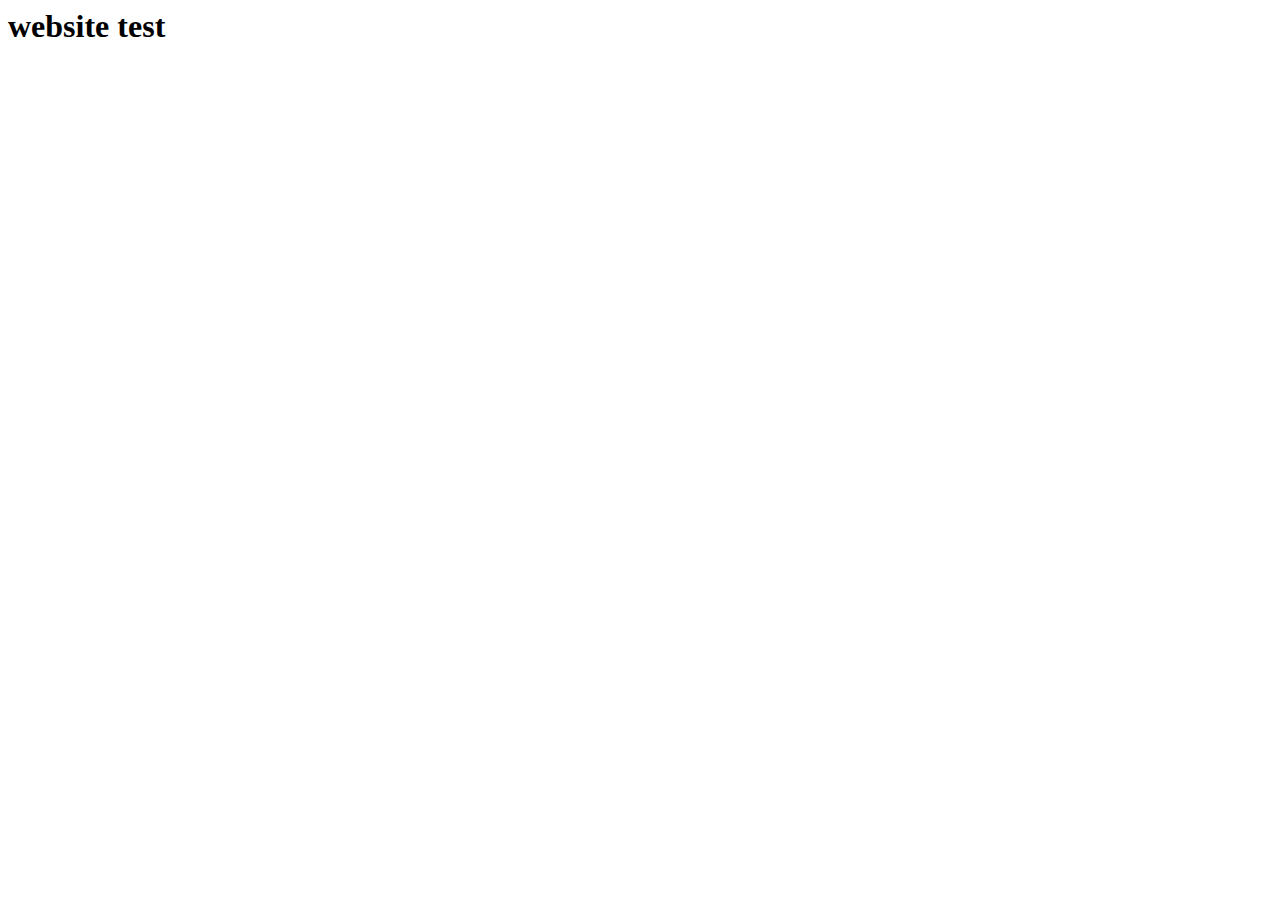
==== index.html @ 3ee6261f "initial commit" ====
<html lang="en">
<head>
	<meta charset="UTF-8">
	<meta http-equiv="X-UA-Compatible" content="IE=edge">
	<meta name="viewport" content="width=device-width, initial-scale=1.0">
	<title>Document</title>
</head>
<body>
	<h1>website test</h1>
</body>
</html>
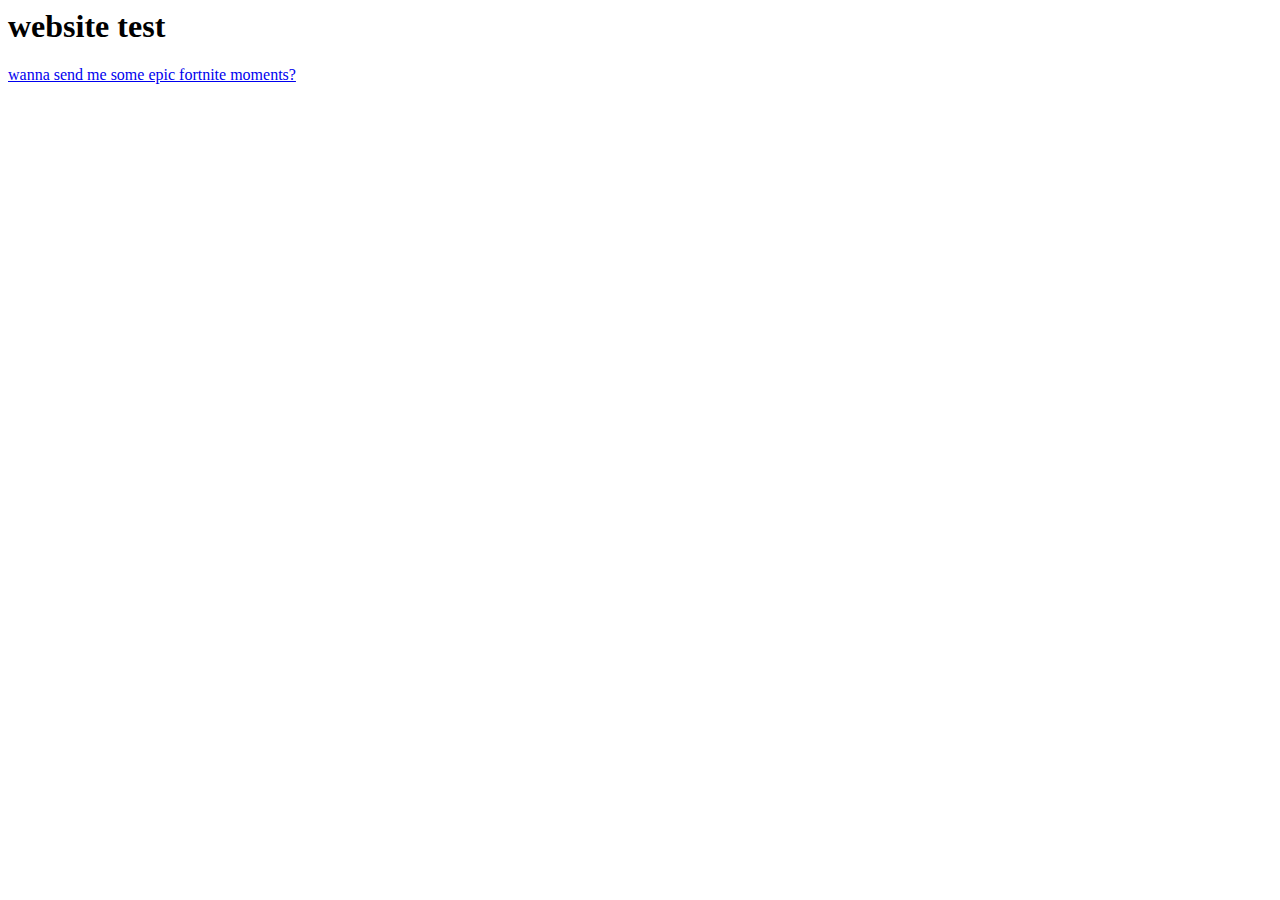
==== commit 5ed40184: "images folder" ====
--- a/index.html
+++ b/index.html
@@ -7,5 +7,6 @@
 </head>
 <body>
 	<h1>website test</h1>
+	<p><a href="Contact-me.html"> wanna send me some epic fortnite moments?</a></p>
 </body>
 </html>